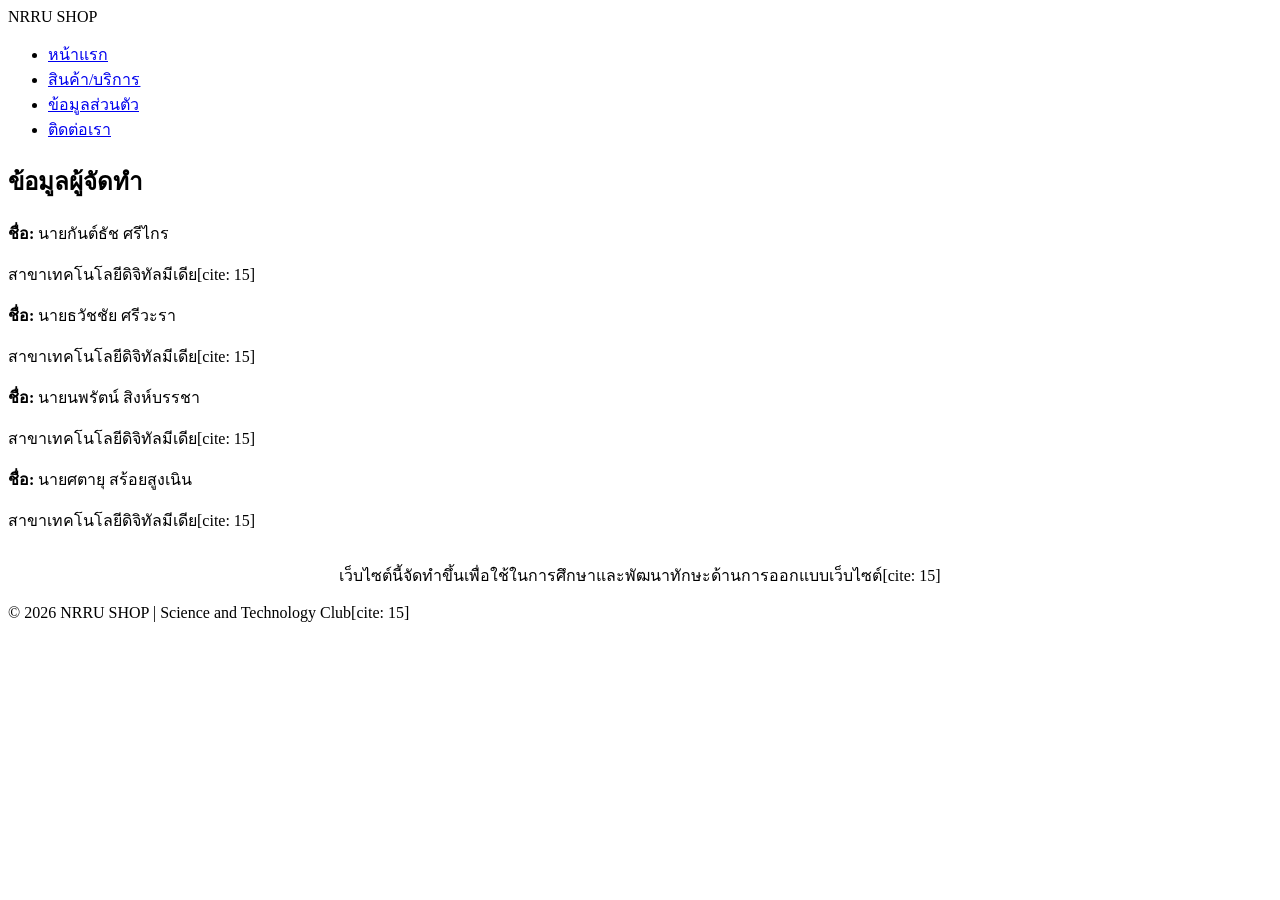
==== about.html @ 12d11180 "about.html" ====
<!DOCTYPE html>
<html lang="th">
<head>
    <meta charset="UTF-8">
    <meta name="viewport" content="width=device-width, initial-scale=1.0">
    <title>เกี่ยวกับเรา | NRRU SHOP</title>
    <link rel="stylesheet" href="style.css">
    <link href="https://fonts.googleapis.com/css2?family=Sarabun:wght@300;400;700&display=swap" rel="stylesheet">
</head>
<body>

<header>
    <nav class="navbar">
        <div class="logo">NRRU <span>SHOP</span></div>
        <ul class="nav-links">
            <li><a href="index.html">หน้าแรก</a></li>
            <li><a href="Salespage.html">สินค้า/บริการ</a></li>
            <li><a href="about.html" class="active">ข้อมูลส่วนตัว</a></li>
            <li><a href="contact.html">ติดต่อเรา</a></li>
        </ul>
    </nav>
</header>

<main class="container">
    <h2 class="section-title">ข้อมูลผู้จัดทำ</h2>
    <div class="title-underline"></div>

    <div class="product-grid">
        <div class="product-card">
            <p><strong>ชื่อ:</strong> นายกันต์ธัช ศรีไกร</p>
            <p>สาขาเทคโนโลยีดิจิทัลมีเดีย[cite: 15]</p>
        </div>
        <div class="product-card">
            <p><strong>ชื่อ:</strong> นายธวัชชัย ศรีวะรา</p>
            <p>สาขาเทคโนโลยีดิจิทัลมีเดีย[cite: 15]</p>
        </div>
        <div class="product-card">
            <p><strong>ชื่อ:</strong> นายนพรัตน์ สิงห์บรรชา</p>
            <p>สาขาเทคโนโลยีดิจิทัลมีเดีย[cite: 15]</p>
        </div>
        <div class="product-card">
            <p><strong>ชื่อ:</strong> นายศตายุ สร้อยสูงเนิน</p>
            <p>สาขาเทคโนโลยีดิจิทัลมีเดีย[cite: 15]</p>
        </div>
    </div>

    <div style="text-align: center; margin-top: 30px;">
        <p class="about-desc">เว็บไซต์นี้จัดทำขึ้นเพื่อใช้ในการศึกษาและพัฒนาทักษะด้านการออกแบบเว็บไซต์[cite: 15]</p>
    </div>
</main>

<footer>
    <p>&copy; 2026 NRRU SHOP | Science and Technology Club[cite: 15]</p>
</footer>

</body>
</html>
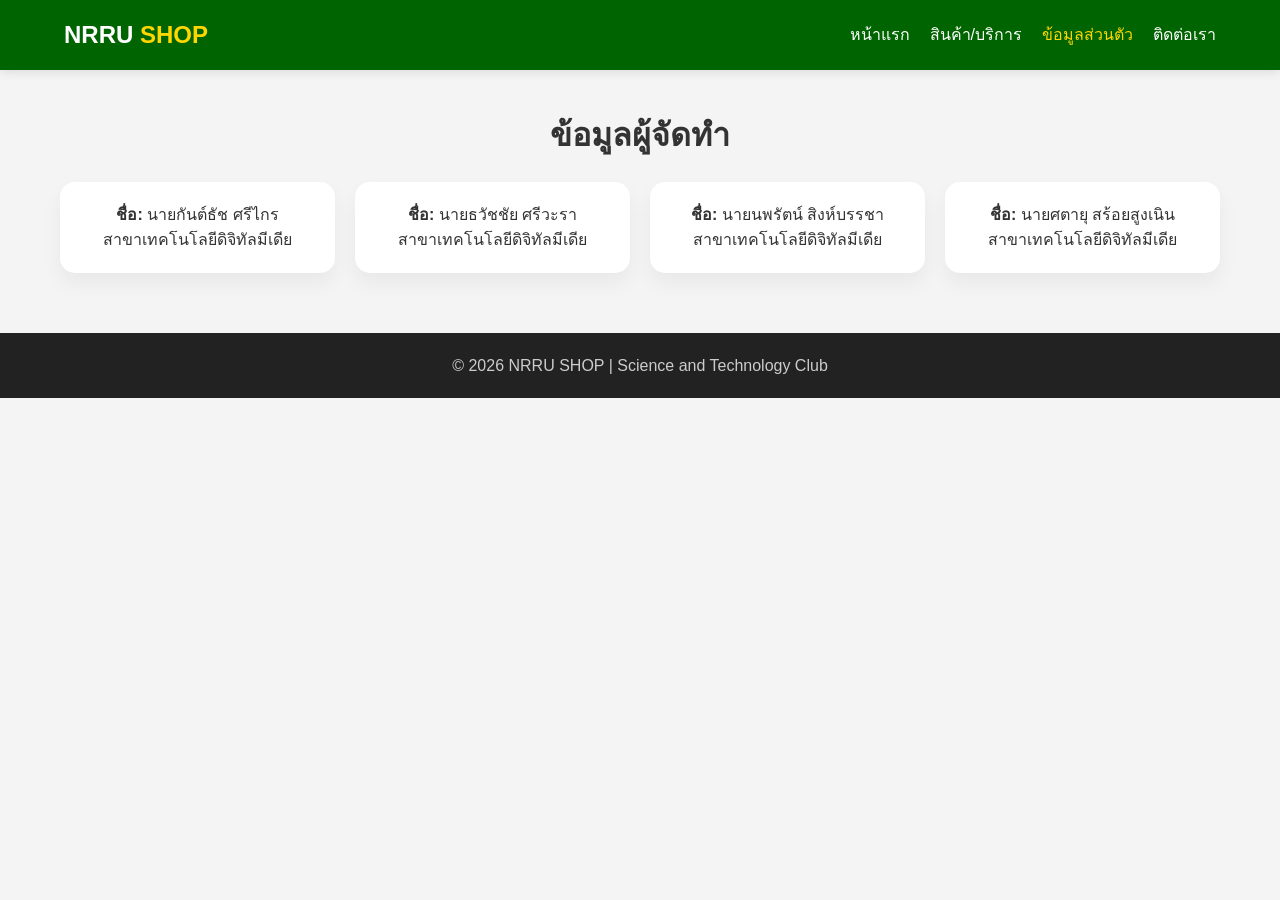
==== commit 802b2645: "about.html Refactor about.html to simplify structure and improve layout with a grid for team member " ====
--- a/about.html
+++ b/about.html
@@ -8,50 +8,42 @@
     <link href="https://fonts.googleapis.com/css2?family=Sarabun:wght@300;400;700&display=swap" rel="stylesheet">
 </head>
 <body>
+    <header>
+        <nav class="navbar">
+            <div class="logo">NRRU <span>SHOP</span></div>
+            <ul class="nav-links">
+                <li><a href="index.html">หน้าแรก</a></li>
+                <li><a href="Salespage.html">สินค้า/บริการ</a></li>
+                <li><a href="about.html" class="active">ข้อมูลส่วนตัว</a></li>
+                <li><a href="contact.html">ติดต่อเรา</a></li>
+            </ul>
+        </nav>
+    </header>
 
-<header>
-    <nav class="navbar">
-        <div class="logo">NRRU <span>SHOP</span></div>
-        <ul class="nav-links">
-            <li><a href="index.html">หน้าแรก</a></li>
-            <li><a href="Salespage.html">สินค้า/บริการ</a></li>
-            <li><a href="about.html" class="active">ข้อมูลส่วนตัว</a></li>
-            <li><a href="contact.html">ติดต่อเรา</a></li>
-        </ul>
-    </nav>
-</header>
+    <main class="container">
+        <h2 class="section-title">ข้อมูลผู้จัดทำ</h2>
+        <div class="about-grid" style="display: grid; grid-template-columns: repeat(auto-fit, minmax(250px, 1fr)); gap: 20px; margin-top: 20px;">
+            <div class="product-card">
+                <p><strong>ชื่อ:</strong> นายกันต์ธัช ศรีไกร</p>
+                <p>สาขาเทคโนโลยีดิจิทัลมีเดีย</p>
+            </div>
+            <div class="product-card">
+                <p><strong>ชื่อ:</strong> นายธวัชชัย ศรีวะรา</p>
+                <p>สาขาเทคโนโลยีดิจิทัลมีเดีย</p>
+            </div>
+            <div class="product-card">
+                <p><strong>ชื่อ:</strong> นายนพรัตน์ สิงห์บรรชา</p>
+                <p>สาขาเทคโนโลยีดิจิทัลมีเดีย</p>
+            </div>
+            <div class="product-card">
+                <p><strong>ชื่อ:</strong> นายศตายุ สร้อยสูงเนิน</p>
+                <p>สาขาเทคโนโลยีดิจิทัลมีเดีย</p>
+            </div>
+        </div>
+    </main>
 
-<main class="container">
-    <h2 class="section-title">ข้อมูลผู้จัดทำ</h2>
-    <div class="title-underline"></div>
-
-    <div class="product-grid">
-        <div class="product-card">
-            <p><strong>ชื่อ:</strong> นายกันต์ธัช ศรีไกร</p>
-            <p>สาขาเทคโนโลยีดิจิทัลมีเดีย[cite: 15]</p>
-        </div>
-        <div class="product-card">
-            <p><strong>ชื่อ:</strong> นายธวัชชัย ศรีวะรา</p>
-            <p>สาขาเทคโนโลยีดิจิทัลมีเดีย[cite: 15]</p>
-        </div>
-        <div class="product-card">
-            <p><strong>ชื่อ:</strong> นายนพรัตน์ สิงห์บรรชา</p>
-            <p>สาขาเทคโนโลยีดิจิทัลมีเดีย[cite: 15]</p>
-        </div>
-        <div class="product-card">
-            <p><strong>ชื่อ:</strong> นายศตายุ สร้อยสูงเนิน</p>
-            <p>สาขาเทคโนโลยีดิจิทัลมีเดีย[cite: 15]</p>
-        </div>
-    </div>
-
-    <div style="text-align: center; margin-top: 30px;">
-        <p class="about-desc">เว็บไซต์นี้จัดทำขึ้นเพื่อใช้ในการศึกษาและพัฒนาทักษะด้านการออกแบบเว็บไซต์[cite: 15]</p>
-    </div>
-</main>
-
-<footer>
-    <p>&copy; 2026 NRRU SHOP | Science and Technology Club[cite: 15]</p>
-</footer>
-
+    <footer>
+        <p>&copy; 2026 NRRU SHOP | Science and Technology Club</p>
+    </footer>
 </body>
 </html>
--- a/style.css
+++ b/style.css
@@ -0,0 +1,232 @@
+/* --- 1. General Setup --- */
+:root {
+    --primary-color: #006400;    /* เขียวเข้ม */
+    --secondary-color: #ffd700;  /* ทอง */
+    --text-light: #ffffff;
+    --text-dark: #333333;
+    --bg-light: #f4f4f4;
+    --transition: all 0.3s ease;
+}
+
+* {
+    margin: 0;
+    padding: 0;
+    box-sizing: border-box;
+    font-family: 'Sarabun', sans-serif;
+}
+
+body {
+    background-color: var(--bg-light);
+    color: var(--text-dark);
+    line-height: 1.6;
+}
+
+/* --- 2. Navbar --- */
+.navbar {
+    background-color: var(--primary-color);
+    display: flex;
+    justify-content: space-between;
+    align-items: center;
+    padding: 1rem 5%;
+    position: sticky;
+    top: 0;
+    z-index: 1000;
+    box-shadow: 0 2px 10px rgba(0,0,0,0.1);
+    transition: var(--transition);
+}
+
+.logo {
+    font-size: 1.5rem;
+    font-weight: bold;
+    color: var(--text-light);
+    text-transform: uppercase;
+}
+
+.logo span {
+    color: var(--secondary-color);
+}
+
+.nav-links {
+    list-style: none;
+    display: flex;
+}
+
+.nav-links li {
+    margin-left: 20px;
+}
+
+.nav-links a {
+    text-decoration: none;
+    color: var(--text-light);
+    font-weight: 400;
+    transition: var(--transition);
+}
+
+.nav-links a:hover, .nav-links a.active {
+    color: var(--secondary-color);
+}
+
+/* --- 3. Hero Section --- */
+.hero-v2 {
+    height: 60vh;
+    background: url('img/hero-bg.jpg') center/cover no-repeat; /* ใส่รูปพื้นหลังถ้ามี */
+    background-color: #222;
+    position: relative;
+    display: flex;
+    align-items: center;
+    justify-content: center;
+    text-align: center;
+    color: var(--text-light);
+}
+
+.hero-overlay {
+    background: rgba(0, 0, 0, 0.6);
+    width: 100%;
+    height: 100%;
+    display: flex;
+    align-items: center;
+    justify-content: center;
+}
+
+.badge-top {
+    background: var(--secondary-color);
+    color: #000;
+    padding: 5px 15px;
+    border-radius: 20px;
+    font-size: 0.8rem;
+    font-weight: bold;
+}
+
+/* --- 4. Cart Status --- */
+.cart-container {
+    max-width: 1200px;
+    margin: 20px auto;
+    padding: 0 20px;
+    text-align: right;
+}
+
+.cart-status {
+    display: inline-flex;
+    align-items: center;
+    background: #fff;
+    padding: 10px 20px;
+    border-radius: 30px;
+    box-shadow: 0 4px 6px rgba(0,0,0,0.1);
+}
+
+.cart-icon {
+    width: 25px;
+    margin-right: 10px;
+}
+
+/* --- 5. Product Grid --- */
+.container {
+    max-width: 1200px;
+    margin: 40px auto;
+    padding: 0 20px;
+}
+
+.section-title {
+    text-align: center;
+    font-size: 2rem;
+    margin-bottom: 10px;
+}
+
+.title-underline {
+    width: 80px;
+    height: 4px;
+    background: var(--secondary-color);
+    margin: 0 auto 40px;
+}
+
+.product-grid {
+    display: grid;
+    grid-template-columns: repeat(auto-fit, minmax(250px, 1fr));
+    gap: 30px;
+}
+
+.product-card {
+    background: #fff;
+    border-radius: 15px;
+    overflow: hidden;
+    box-shadow: 0 10px 20px rgba(0,0,0,0.05);
+    transition: var(--transition);
+    position: relative;
+    padding: 20px;
+    text-align: center;
+}
+
+.product-card:hover {
+    transform: translateY(-10px);
+}
+
+.badge-hot {
+    position: absolute;
+    top: 10px;
+    right: 10px;
+    background: #ff4500;
+    color: #fff;
+    padding: 2px 10px;
+    font-size: 0.7rem;
+    border-radius: 5px;
+}
+
+.product-img-box img {
+    width: 100%;
+    height: 200px;
+    object-fit: contain;
+    margin-bottom: 15px;
+}
+
+.price {
+    color: var(--primary-color);
+    font-weight: bold;
+    font-size: 1.2rem;
+    margin: 10px 0;
+}
+
+.btn-buy {
+    background: var(--primary-color);
+    color: #fff;
+    border: none;
+    padding: 10px 20px;
+    border-radius: 25px;
+    cursor: pointer;
+    width: 100%;
+    transition: var(--transition);
+}
+
+.btn-buy:hover {
+    background: #004d00;
+}
+
+.btn-primary {
+    display: inline-block;
+    background: var(--secondary-color);
+    color: #000;
+    padding: 12px 30px;
+    border-radius: 30px;
+    text-decoration: none;
+    font-weight: bold;
+    margin-top: 20px;
+}
+
+/* --- 6. Footer --- */
+footer {
+    background: #222;
+    color: #ccc;
+    text-align: center;
+    padding: 20px 0;
+    margin-top: 60px;
+}
+
+/* --- 7. Mobile Responsive --- */
+@media (max-width: 768px) {
+    .nav-links {
+        display: none; /* สำหรับทำ Hamburger Menu ในอนาคต */
+    }
+    
+    .hero-v2 h1 {
+        font-size: 2rem;
+    }
+}
